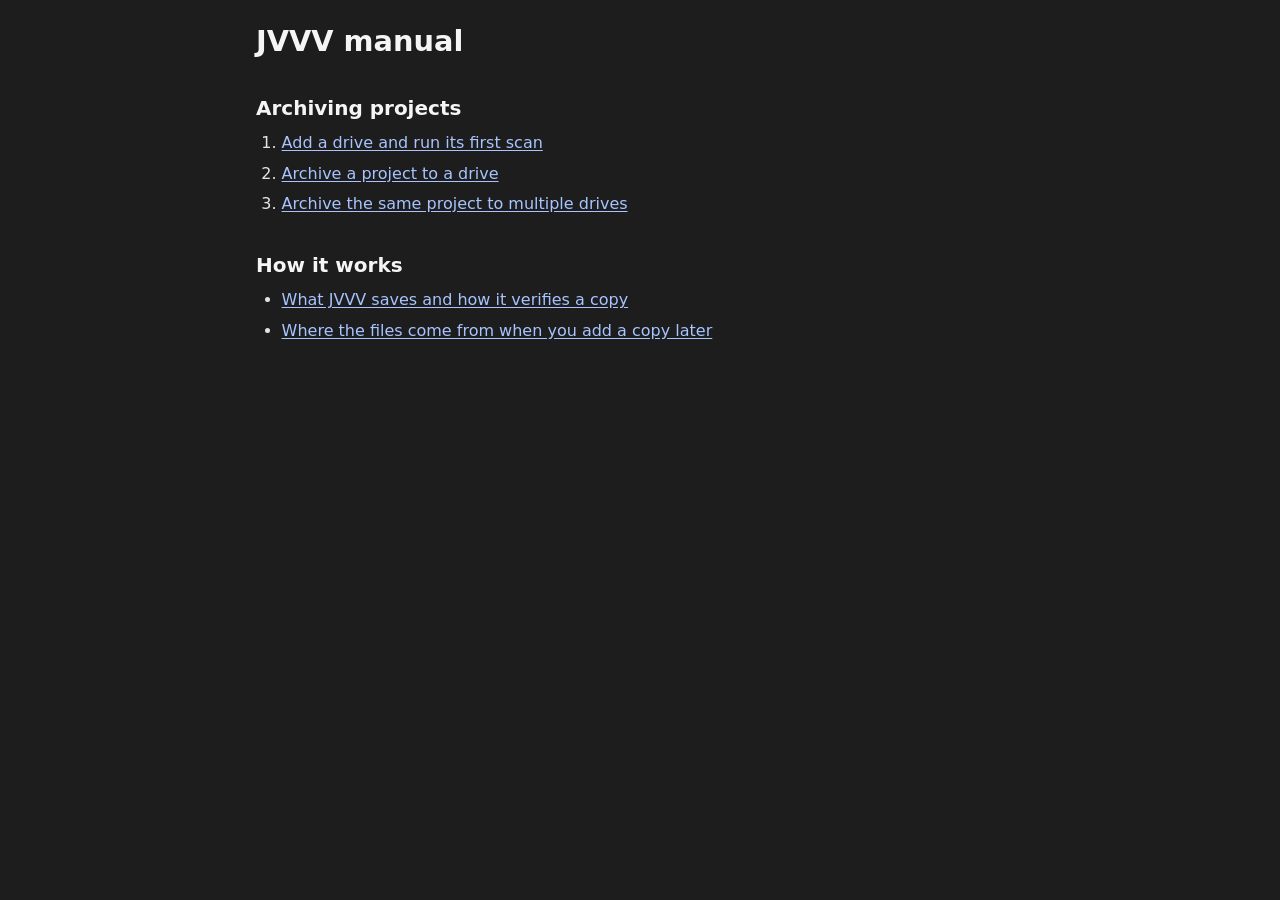
==== manual/index.html @ f6e96a42 "docs" ====
<!doctype html>
<html lang="en">
<head>
<meta charset="utf-8">
<meta name="viewport" content="width=device-width, initial-scale=1">
<title>JVVV manual</title>
<link rel="stylesheet" href="manual.css">
</head>
<body>
<main>
<h1>JVVV manual</h1>
<h2>Archiving projects</h2>
<ol>
<li><a href="new-volume.html">Add a drive and run its first scan</a></li>
<li><a href="archive-project.html">Archive a project to a drive</a></li>
<li><a href="multiple-drives.html">Archive the same project to multiple drives</a></li>
</ol>
<h2>How it works</h2>
<ul>
<li><a href="how-archiving-works.html">What JVVV saves and how it verifies a copy</a></li>
<li><a href="how-archiving-works.html#later">Where the files come from when you add a copy later</a></li>
</ul>
</main>
</body>
</html>
---- manual/manual.css ----
:root {
  color-scheme: dark;
  background: #1d1d1d;
  color: #e3e3e3;
  font: 100%/1.55 system-ui, sans-serif;
}
body { margin: 0; }
main { max-width: 48rem; margin: 1.5rem auto 4rem; padding: 0 1.25rem; }
h1, h2 { color: #f5f5f5; line-height: 1.25; font-weight: 600; }
h1 { font-size: 1.8rem; margin: .8em 0 .5em; }
h2 { font-size: 1.25rem; margin: 1.8em 0 .45em; }
p, ul, ol { margin: .65em 0; }
ul, ol { padding-inline-start: 1.6em; }
li { margin: .35em 0; }
a { color: #a7c4ff; text-underline-offset: .15em; }
a:visited { color: #cfbaf1; }
a:focus-visible { outline: 2px solid currentColor; outline-offset: 3px; }
code { overflow-wrap: anywhere; }
figure { margin: .85em 0 1.25em; }
figure a { display: inline-block; max-width: 100%; }
img { display: block; box-sizing: border-box; max-width: 100%; height: auto; border: 1px solid #484848; }
@media print {
  :root { color-scheme: light; background: white; color: black; }
  h1, h2, a, a:visited { color: black; }
  main { max-width: none; margin: 0; }
  h2 { break-after: avoid; }
  figure { break-inside: avoid; }
}
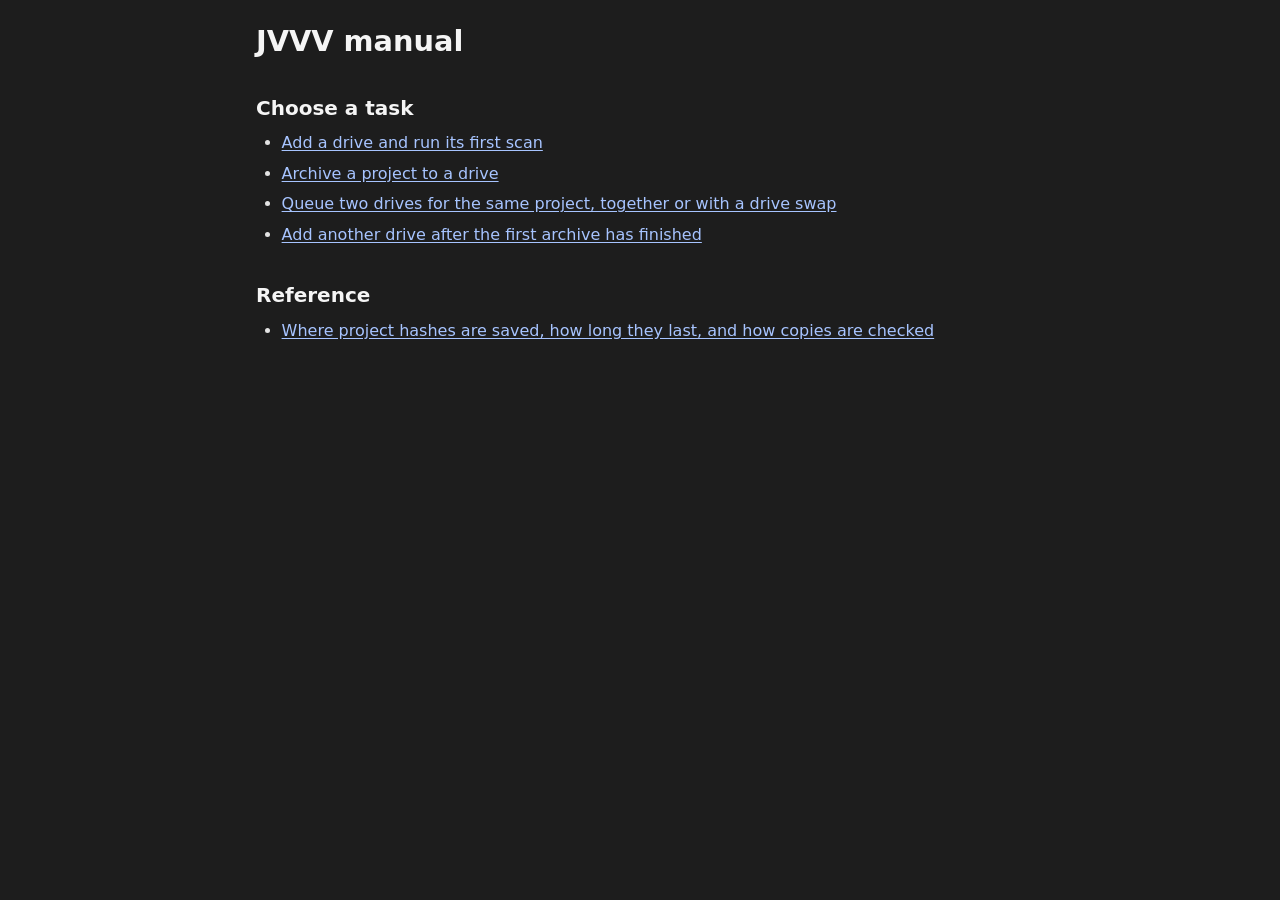
==== commit 5b116d00: "e" ====
--- a/manual/index.html
+++ b/manual/index.html
@@ -9,17 +9,19 @@
 <body>
 <main>
 <h1>JVVV manual</h1>
-<h2>Archiving projects</h2>
-<ol>
+<nav aria-label="Manual contents">
+<h2>Choose a task</h2>
+<ul>
 <li><a href="new-volume.html">Add a drive and run its first scan</a></li>
 <li><a href="archive-project.html">Archive a project to a drive</a></li>
-<li><a href="multiple-drives.html">Archive the same project to multiple drives</a></li>
-</ol>
-<h2>How it works</h2>
+<li><a href="multiple-drives.html">Queue two drives for the same project, together or with a drive swap</a></li>
+<li><a href="add-another-copy.html">Add another drive after the first archive has finished</a></li>
+</ul>
+<h2>Reference</h2>
 <ul>
-<li><a href="how-archiving-works.html">What JVVV saves and how it verifies a copy</a></li>
-<li><a href="how-archiving-works.html#later">Where the files come from when you add a copy later</a></li>
+<li><a href="how-archiving-works.html">Where project hashes are saved, how long they last, and how copies are checked</a></li>
 </ul>
+</nav>
 </main>
 </body>
 </html>
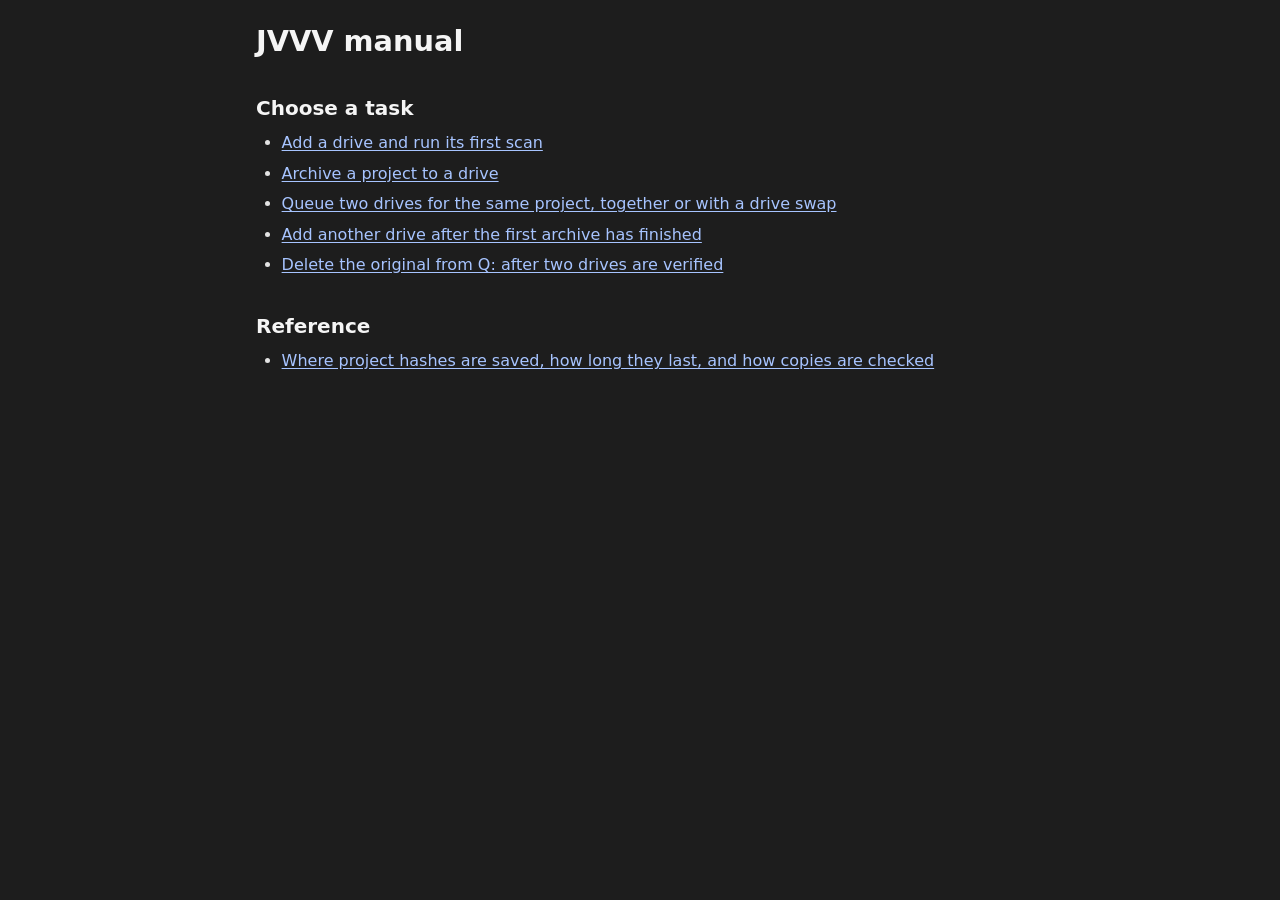
==== commit 42165aed: "rthhthtrhtr" ====
--- a/manual/index.html
+++ b/manual/index.html
@@ -16,6 +16,7 @@
 <li><a href="archive-project.html">Archive a project to a drive</a></li>
 <li><a href="multiple-drives.html">Queue two drives for the same project, together or with a drive swap</a></li>
 <li><a href="add-another-copy.html">Add another drive after the first archive has finished</a></li>
+<li><a href="delete-original.html">Delete the original from Q: after two drives are verified</a></li>
 </ul>
 <h2>Reference</h2>
 <ul>
